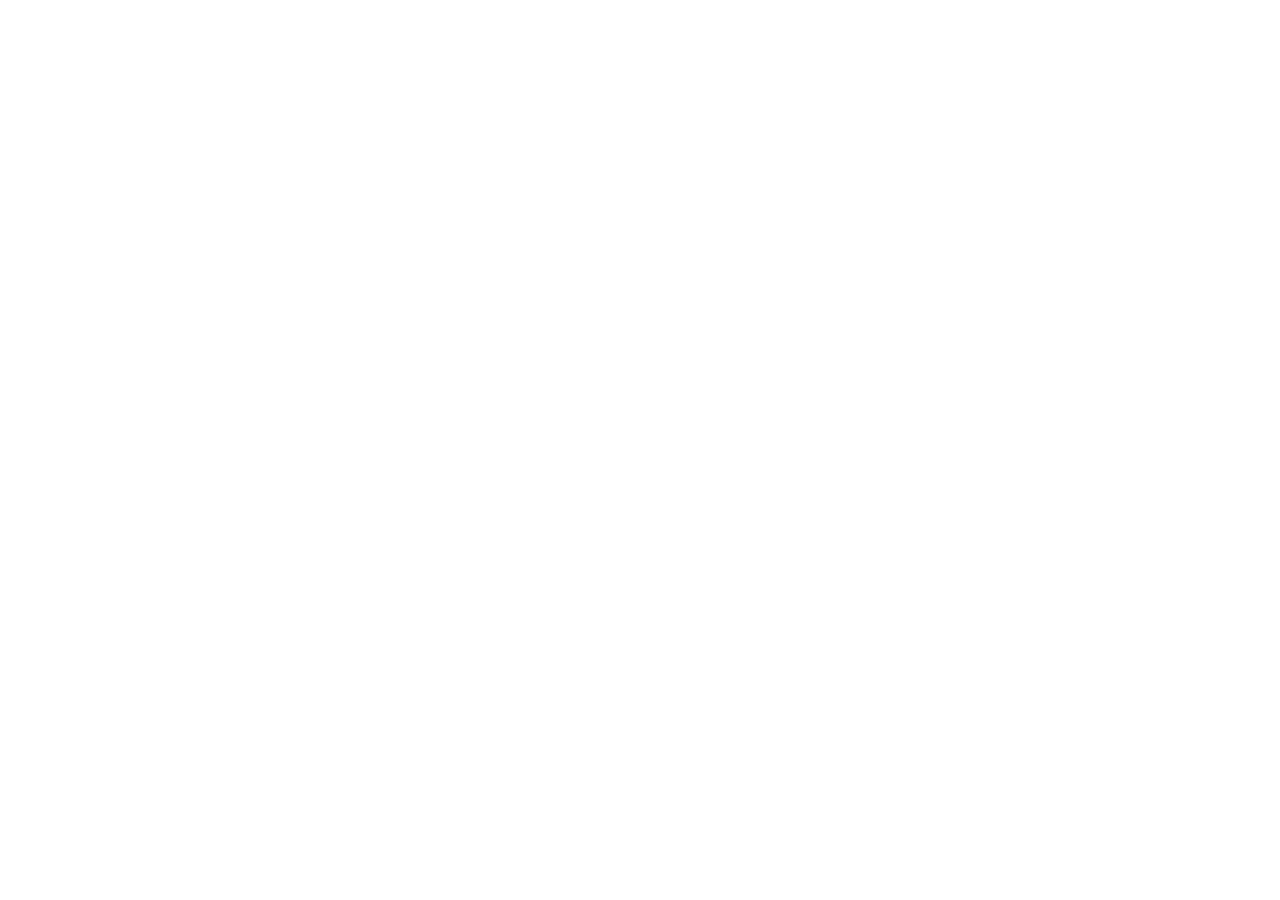
==== index.html @ a6f51060 "Add files via upload" ====
<!DOCTYPE html>
<html lang="en">
<head>
    <meta charset="UTF-8">
    <meta name="viewport" content="width=device-width, initial-scale=1.0">
    <title>Home Page</title>
</head>
<body>
    
</body>
</html>
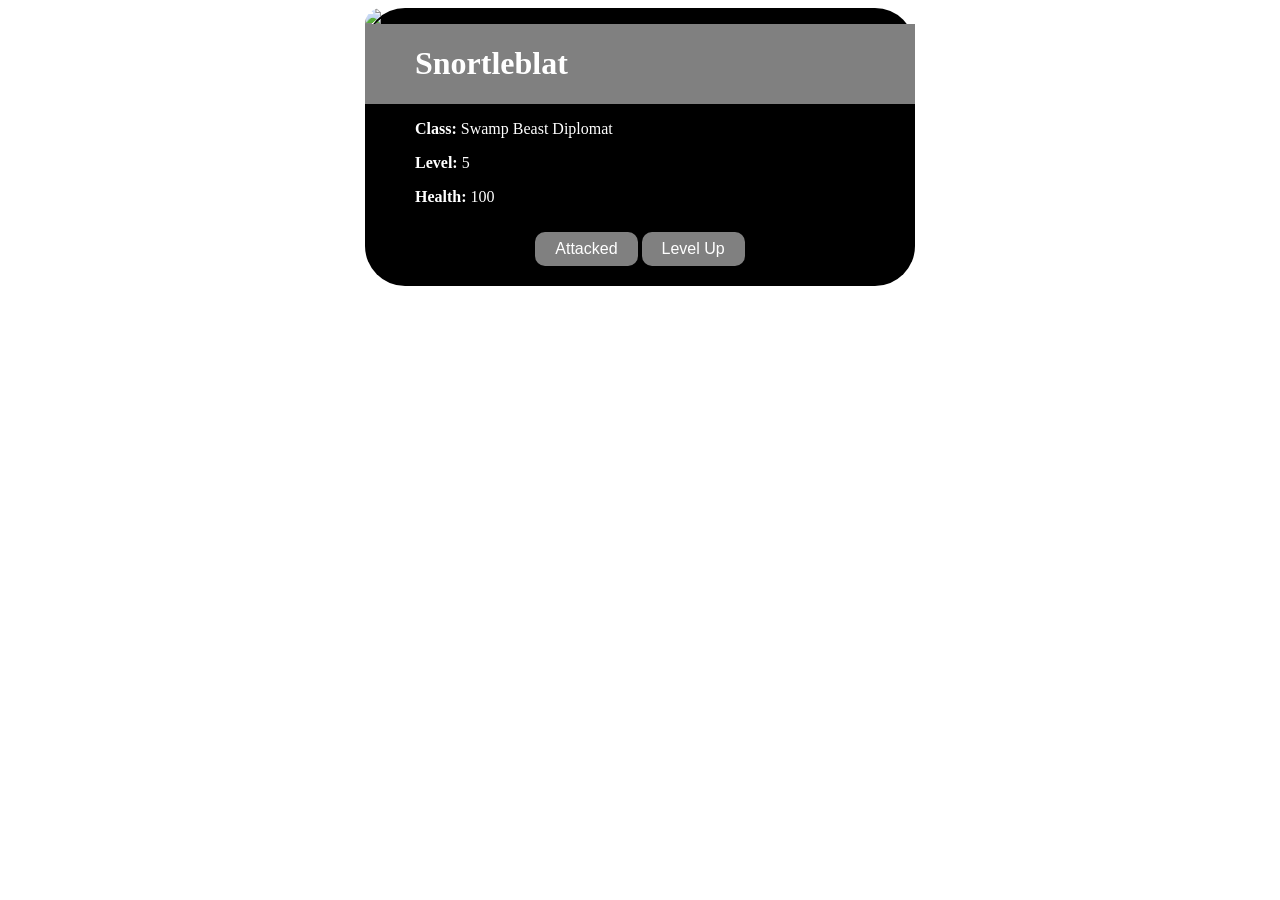
==== commit 07a592bd: "something" ====
--- a/index.html
+++ b/index.html
@@ -1,11 +1,49 @@
 <!DOCTYPE html>
 <html lang="en">
 <head>
+                            
+<!-- Open Graph (Facebook, LinkedIn, etc.) -->
+<meta property="og:type" content="website">
+<meta property="og:title" content="Put Page Title Here">
+<meta property="og:description" content="Put Page Description Here">
+<meta property="og:url" content="https://yourURLofPage.here">
+<meta property="og:image" content="https://yourURLofSocialPreviewImageHere.png">
+
+<!-- Twitter Card -->
+<meta name="twitter:card" content="summary_large_image">
+<meta name="twitter:title" content="Put Page Title Here">
+<meta name="twitter:description" content="Put Page Description Here">
+<meta name="twitter:image" content="https://yourURLofSocialPreviewImageHere.png">
+
+<!-- One favicon (ICO works everywhere) -->
+<link rel="icon" href="/favicon.ico">
+
+<!-- One Apple Touch Icon (iOS home screen) -->
+<link rel="apple-touch-icon" href="/images/apple-touch-icon.png">
+    
+    
+    <!--Stuff-->
     <meta charset="UTF-8">
     <meta name="viewport" content="width=device-width, initial-scale=1.0">
-    <title>Home Page</title>
+    <title>Character Card</title>
+    <link rel="stylesheet" href="styles.css">
+    <script defer src="variables.js"></script>
 </head>
 <body>
-    
+    <div id="main">
+        <img src="images/snortleblat.webp">
+        <div id="title">
+        <h1>Snortleblat </h1>
+        </div>
+        <div id="info">
+        <p id="class"><b>Class:</b> Swamp Beast Diplomat</p>
+        <p id="level"><b>Level:</b> 5</p>
+        <p id="hp"><b>Health:</b> 100</p>
+        </div>
+        <div id="buttons">
+        <button type="button" onclick="attacked()">Attacked</button>
+        <button type="button" onclick="levelUp()">Level Up</button>
+        </div>
+    </div>
 </body>
 </html>
--- a/styles.css
+++ b/styles.css
@@ -0,0 +1,52 @@
+#main {
+background-color:black;
+  width: 550px;
+  margin: auto;
+  border-radius:40px;
+  display: flex;
+flex-direction: column;
+}
+img {
+    align-items: center;
+    border-top-left-radius:40px;
+    border-top-right-radius:40px;
+}
+p{
+    color:white;
+}
+h1{
+    color: white;
+
+
+}
+#info{
+    margin: 0;
+    padding-left:50px;
+}
+
+#title{
+    background-color: grey;
+    padding-left: 50px;
+}
+#buttons{
+    display: flex;
+    margin-left: auto;
+    margin-right: auto;
+}
+
+
+button{
+      background-color: grey;
+      border-radius:10px; 
+  border: none;
+  color: white;
+  padding: 8px 20px;
+  text-align: center;
+  text-decoration: none;
+  display: inline-block;
+  font-size: 16px;
+  margin: 4px 2px;
+  cursor: pointer;
+    margin-bottom: 20px;
+    margin-top: 10px;
+}
